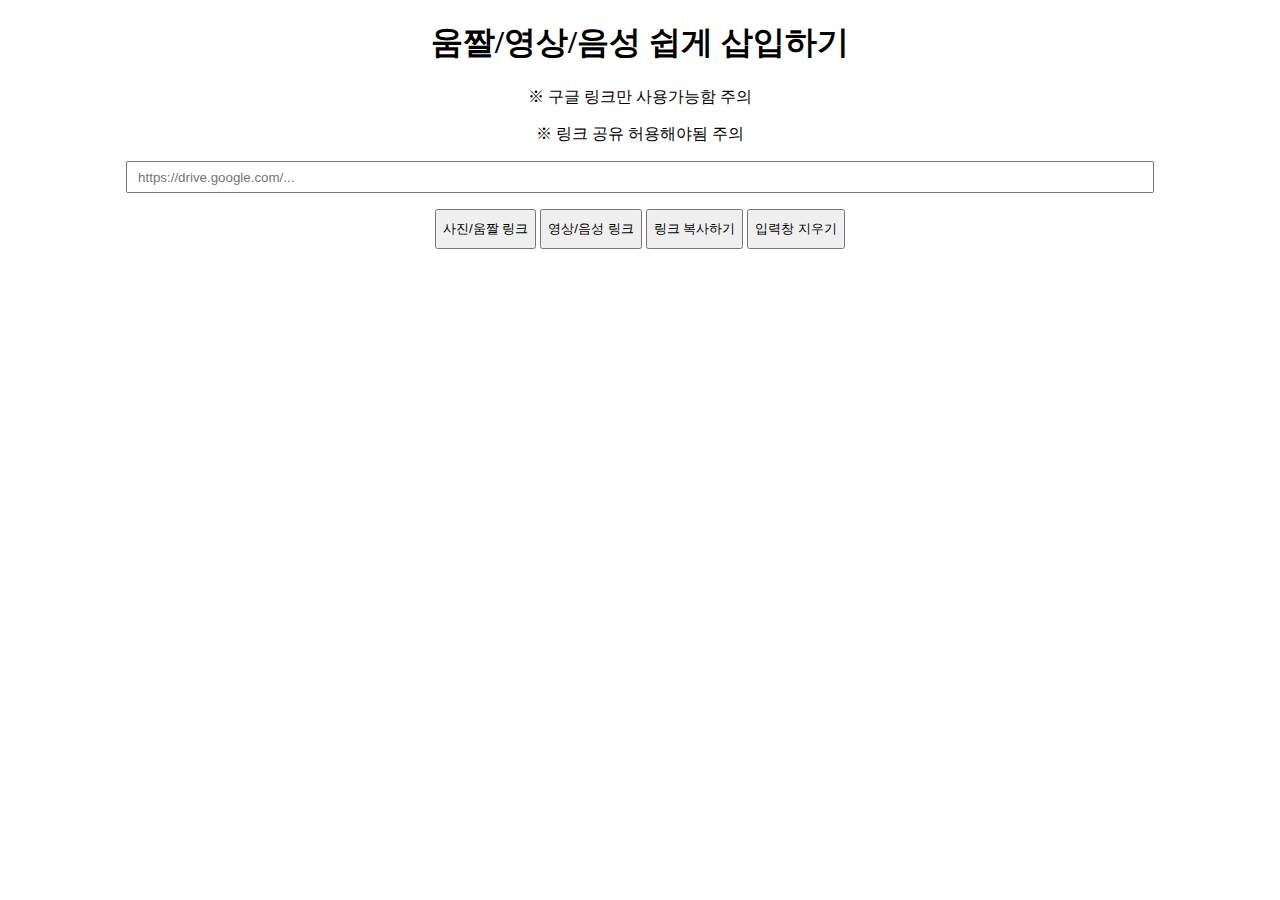
==== index.html @ ea264d61 "Rename main.html to index.html" ====
<!DOCTYPE html>
<html>
<head>
  <title>link converter for IC</title>
  <meta charset="utf-8">

  <!-- Global site tag (gtag.js) - Google Analytics -->
  <script async src="https://www.googletagmanager.com/gtag/js?id=UA-166913057-1"></script>
  <script>
    window.dataLayer = window.dataLayer || [];
    function gtag(){dataLayer.push(arguments);}
    gtag('js', new Date());

    gtag('config', 'UA-166913057-1');
  </script>



  <meta name="viewport" content="width=device-width, initial-scale=1.0">
  <link rel="stylesheet" type="text/css" href="./style.css">

</head>

<body>
<link rel="stylesheet" href="style.css">
  <h1>움짤/영상/음성 쉽게 삽입하기</h1>
  <p>※ 구글 링크만 사용가능함 주의</p>
  <p>※ 링크 공유 허용해야됨 주의</p>

  <div id="placeholder">
  <p><input type="text" id="input" placeholder=" https://drive.google.com/..." size="100%"></p>
  </div>

  <div id="buttons">
  <input type="button" id="process" value="사진/움짤 링크" onclick="processImage()" style="height:40px">
  <input type="button" id="forVideo" value="영상/음성 링크" onclick="processVideo()" style="height:40px">
  <input type="button" value="링크 복사하기" onclick="copyToClipboard()" style="height:40px">
  <input type="button" id="clear" value="입력창 지우기" onclick="clearInput()" style="height:40px">
  </div>


  <div id="result"></div>

</html>


  <script type="text/javascript">

    var temp;
    var substring;
    var wrong = 0;

    var pc = "https://drive.google.com/open?id";
    var mobile = "https://drive.google.com/file/d/";

    function processImage() {
      temp = document.getElementById("input").value;

      frontPart = temp.substring(0,32);

      if(frontPart == pc) {
        substring = temp.substring(33,66);
      } else if (frontPart == mobile) {
        substring = temp.substring(32,65);
      } else {
        wrong = 1;
        substring = "WRONG LINK"
        alert("잘못된 링크야ㅠㅠ");
      }

      if(wrong == 0) {
        linkForCopy = "img src=\"http://drive.google.com/uc?export=view&id=" + substring + "\"/>";
        result = "<p>&lt" + linkForCopy + "</p>";
      } else {
        linkForCopy = "WRONG LINK"
        result = "<b style=\"color:red\">WRONG LINK</b>"
      }

      var blk = document.getElementById("result");
      blk.innerHTML = result;
    }


    function processVideo() {
      temp = document.getElementById("input").value;

      frontPart = temp.substring(0,32);

      if(frontPart == pc) {
        substring = temp.substring(33,66);
      } else if (frontPart == mobile) {
        substring = temp.substring(32,65);
      } else {
        wrong = 1;
        substring = "WRONG LINK"
        alert("잘못된 링크야ㅠㅠ");
      }

      if(wrong == 0) {
        linkForCopy = "iframe src=\"https://drive.google.com/file/d/" + substring + "/preview\" width=\"544\" height=\"306\" allowfullscreen>";
        result = "<p>&lt" + linkForCopy + "&lt/iframe></p>";
      } else {
        linkForCopy = "WRONG LINK"
        result = "<b style=\"color:red\">WRONG LINK</b>"
      }

      var blk = document.getElementById("result");
      blk.innerHTML = result;
    }


    function copyToClipboard(){
      var t = document.createElement("textarea");
      document.body.appendChild(t);
      t.value = "<" + linkForCopy;
      t.select();
      document.execCommand('copy');
      document.body.removeChild(t);
    }

    function clearInput() {
      document.getElementById("input").value = "";
    }

  </script>
</body>
---- style.css ----
h1 {
  text-align: center;
}

p {
  text-align: center;
}

div {
  text-align: center;
}

#input {
  padding: .5em .5em;
  width:80%;
}
---- style.css ----
h1 {
  text-align: center;
}

p {
  text-align: center;
}

div {
  text-align: center;
}

#input {
  padding: .5em .5em;
  width:80%;
}
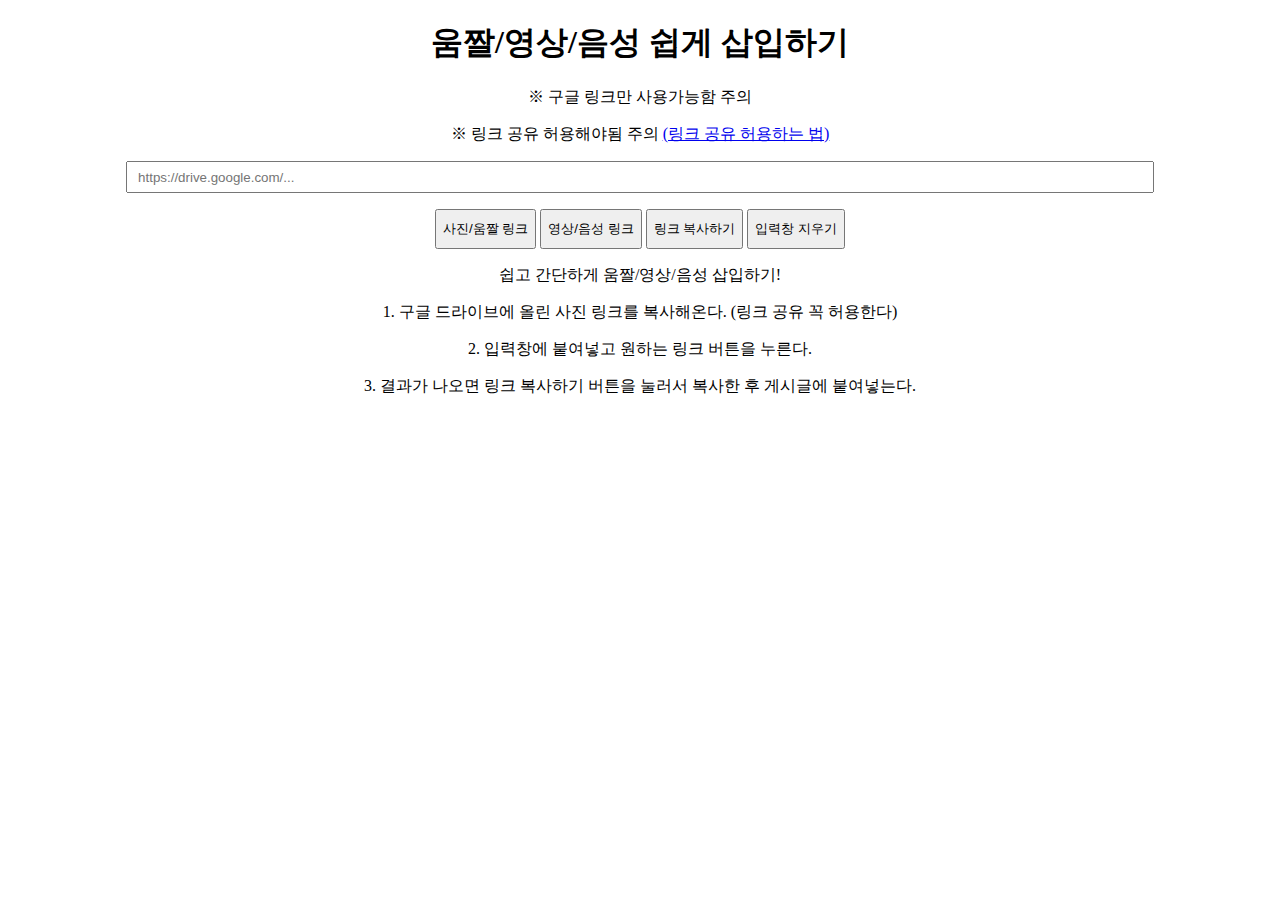
==== commit d19f9e7f: "Update index.html" ====
--- a/index.html
+++ b/index.html
@@ -22,10 +22,9 @@
 </head>
 
 <body>
-<link rel="stylesheet" href="style.css">
   <h1>움짤/영상/음성 쉽게 삽입하기</h1>
   <p>※ 구글 링크만 사용가능함 주의</p>
-  <p>※ 링크 공유 허용해야됨 주의</p>
+  <p>※ 링크 공유 허용해야됨 주의 <a href="howto.html">(링크 공유 허용하는 법)</a></p>
 
   <div id="placeholder">
   <p><input type="text" id="input" placeholder=" https://drive.google.com/..." size="100%"></p>
@@ -40,6 +39,11 @@
 
 
   <div id="result"></div>
+
+  <p> 쉽고 간단하게 움짤/영상/음성 삽입하기!</p>
+  <p>1. 구글 드라이브에 올린 사진 링크를 복사해온다. (링크 공유 꼭 허용한다)</p>
+  <p>2. 입력창에 붙여넣고 원하는 링크 버튼을 누른다. </p>
+  <p>3. 결과가 나오면 링크 복사하기 버튼을 눌러서 복사한 후 게시글에 붙여넣는다.</p>
 
 </html>
 
--- a/style.css
+++ b/style.css
@@ -10,6 +10,15 @@
   text-align: center;
 }
 
+a {
+  text-align: center;
+}
+
+img {
+  margin: 20px;
+  border-bottom: solid 10px;
+}
+
 #input {
   padding: .5em .5em;
   width:80%;
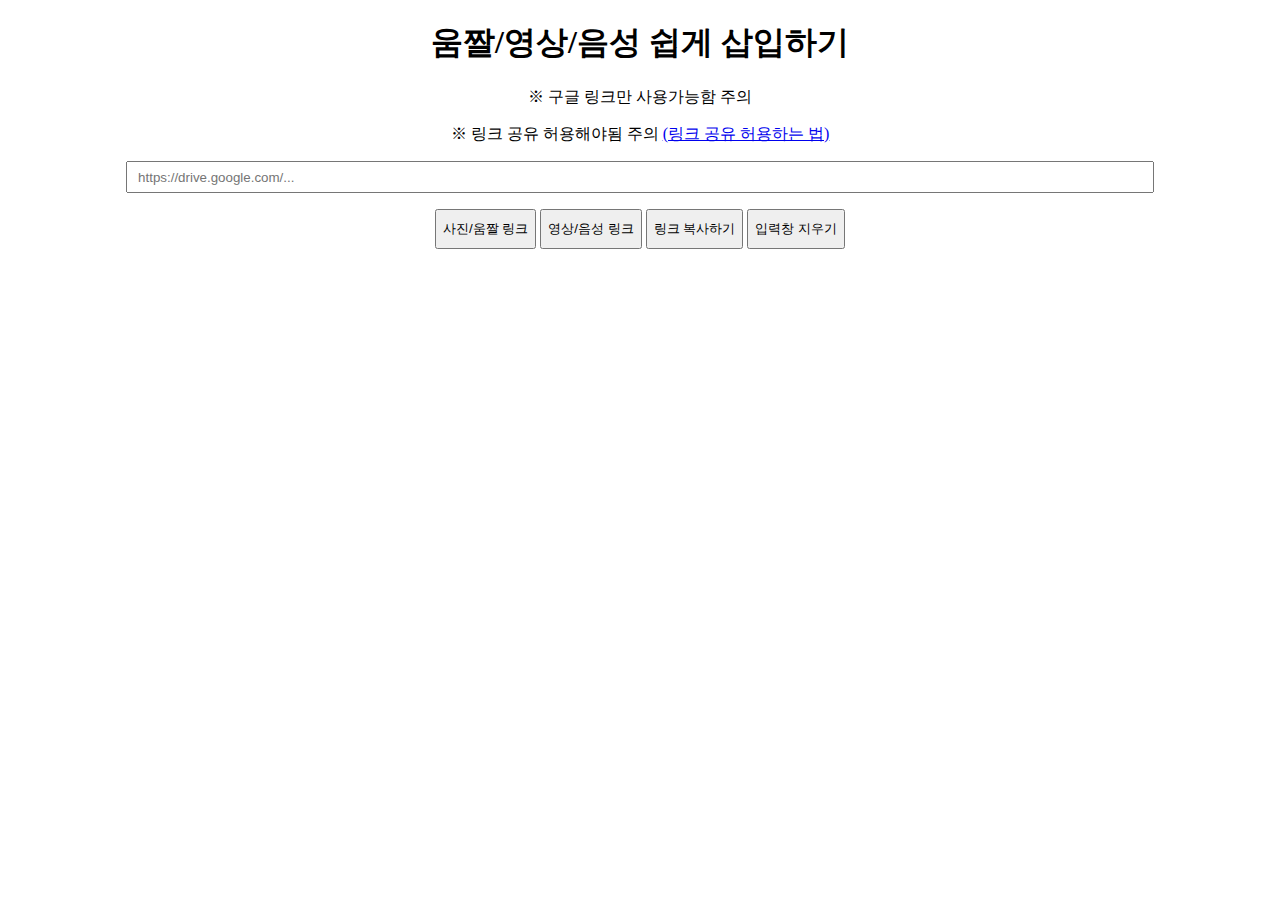
==== commit fd0861b0: "Update index.html" ====
--- a/index.html
+++ b/index.html
@@ -39,11 +39,6 @@
 
 
   <div id="result"></div>
-
-  <p> 쉽고 간단하게 움짤/영상/음성 삽입하기!</p>
-  <p>1. 구글 드라이브에 올린 사진 링크를 복사해온다. (링크 공유 꼭 허용한다)</p>
-  <p>2. 입력창에 붙여넣고 원하는 링크 버튼을 누른다. </p>
-  <p>3. 결과가 나오면 링크 복사하기 버튼을 눌러서 복사한 후 게시글에 붙여넣는다.</p>
 
 </html>
 
